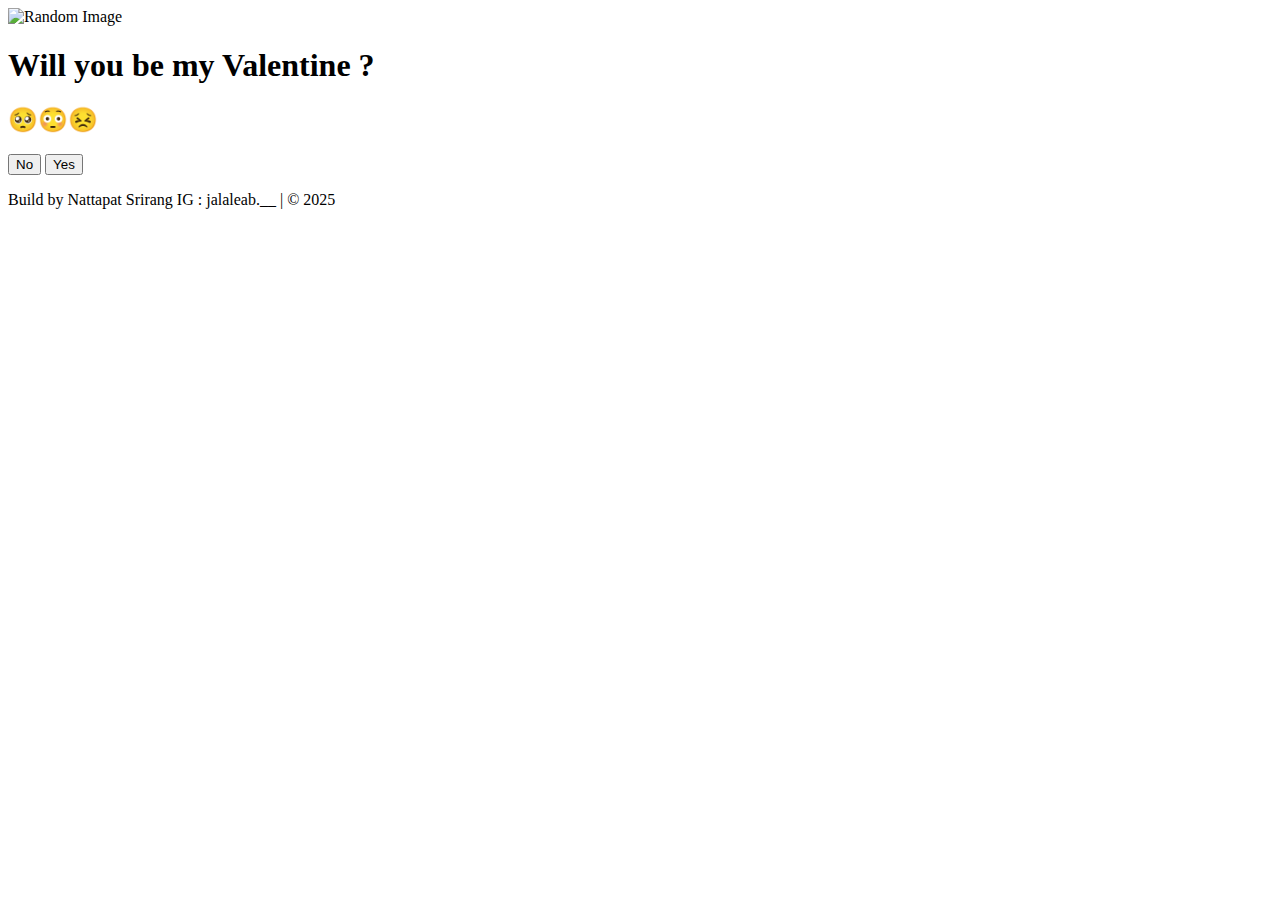
==== main.html @ 28d9009b "Update and rename gif.html to main.html" ====
<!DOCTYPE html>
<html lang="th">

<head>
    <meta charset="UTF-8">
    <meta name="viewport" content="width=device-width, initial-scale=1.0">
    <title>Valenthong Valentine</title>
    <link rel="preconnect" href="https://fonts.googleapis.com">
    <link rel="preconnect" href="https://fonts.gstatic.com" crossorigin>
    <link href="https://fonts.googleapis.com/css2?family=Noto+Sans+Thai:wght@100..900&display=swap" rel="stylesheet">
    <link href="https://fonts.googleapis.com/css2?family=Oswald:wght@700&family=Quicksand:wght@300..700&display=swap"
        rel="stylesheet">
    <link rel="apple-touch-icon" sizes="180x180" href="img/apple-touch-icon.png">
    <link rel="icon" type="image/png" sizes="32x32" href="img/favicon-32x32.png">
    <link rel="icon" type="image/png" sizes="16x16" href="img/favicon-16x16.png">
    <link rel="manifest" href="img/site.webmanifest">
    <link rel="stylesheet" href="style.css">
    <script src="main.js" defer></script>
</head>

<body>

    <div class="glass-container">
        <img id="randomImage" src="" alt="Random Image">
        <h1>Will you be my Valentine ?</h1>
        <h2>🥺😳😣</h2>
        <div class="button-container">
            <button class="glass-button glass-button-white glass-button-animate" id="button1">No</button>
            <a href="gif2.html" class="link"><button class="glass-button glass-button-white glass-button-animate"
                    id="button2">Yes</button></a>
        </div>
    </div>

    <footer>
        <p>Build by Nattapat Srirang IG : jalaleab.__ | © 2025</p>
    </footer>

</body>

</html>
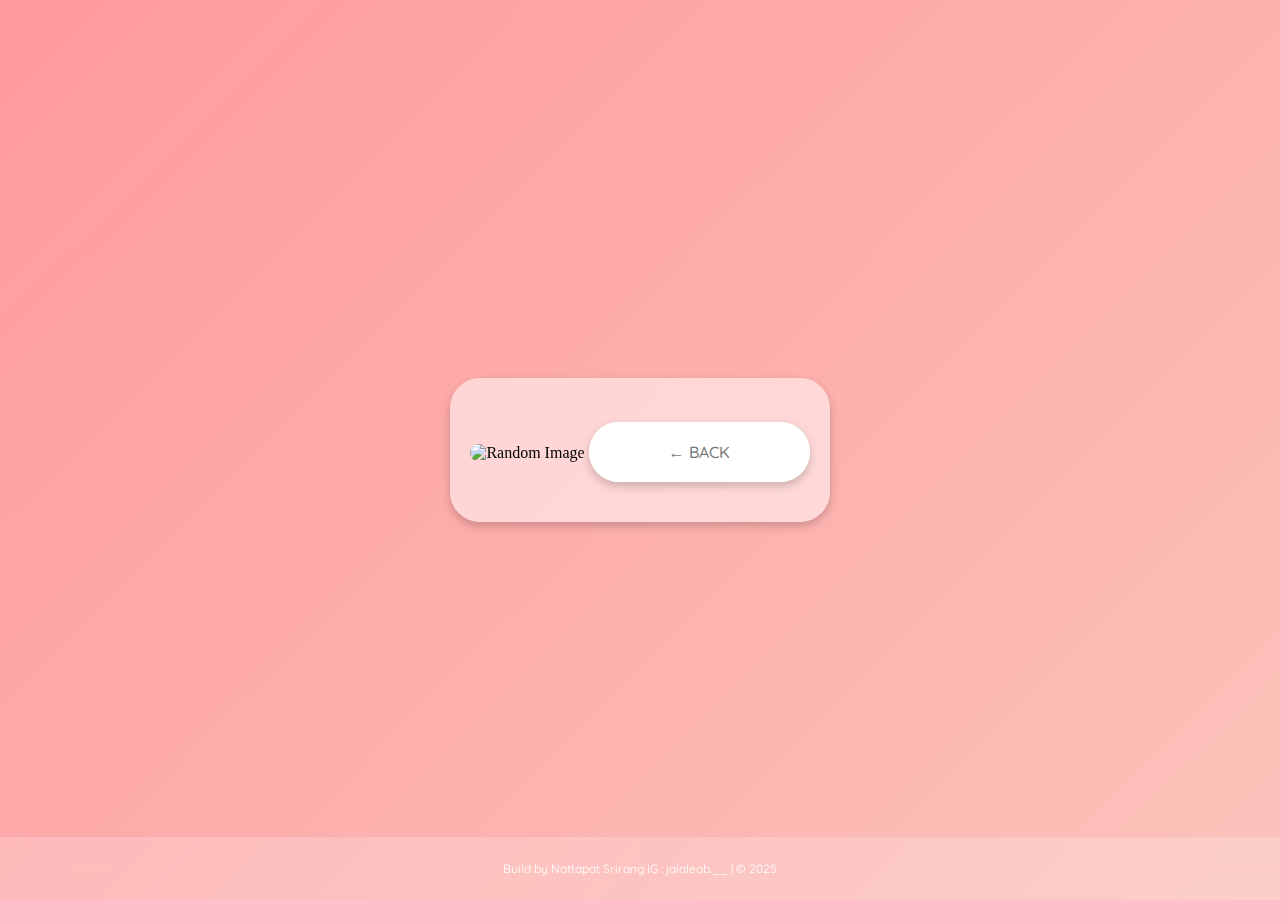
==== commit fc487f67: "Rename main2.html to main.html" ====
--- a/main.html
+++ b/main.html
@@ -19,22 +19,20 @@
 </head>
 
 <body>
+    <div class="glass-container">
+        <h1 id="randomText"></h1>
+        <img id="randomImage" src="" alt="Random Image">
+        <div class="button-container">
+            <a href="index.html" class="link"><button class="glass-button glass-button-white glass-button-animate"
+                    id="button2">
+                    ← BACK </button></a>
+        </div>
 
-    <div class="glass-container">
-        <img id="randomImage" src="" alt="Random Image">
-        <h1>Will you be my Valentine ?</h1>
-        <h2>🥺😳😣</h2>
-        <div class="button-container">
-            <button class="glass-button glass-button-white glass-button-animate" id="button1">No</button>
-            <a href="gif2.html" class="link"><button class="glass-button glass-button-white glass-button-animate"
-                    id="button2">Yes</button></a>
-        </div>
     </div>
 
     <footer>
         <p>Build by Nattapat Srirang IG : jalaleab.__ | © 2025</p>
     </footer>
-
 </body>
 
 </html>
--- a/style.css
+++ b/style.css
@@ -0,0 +1,246 @@
+body {
+    height: 100vh;
+    margin: 0;
+    display: flex;
+    align-items: center;
+    justify-content: center;
+    background: linear-gradient(135deg, #ff9a9e, #fad0c4, #a18cd1, #fad0c4);
+    background-size: 400% 400%;
+    animation: gradientBG 10s ease infinite;
+}
+
+@keyframes gradientBG {
+    0% {
+        background-position: 0% 50%;
+    }
+
+    50% {
+        background-position: 100% 50%;
+    }
+
+    100% {
+        background-position: 0% 50%;
+    }
+}
+
+.glass-container {
+    background: rgb(255, 255, 255, 0.5);
+    border-radius: 30px;
+    padding: 20px 20px;
+    backdrop-filter: blur(10px);
+    -webkit-backdrop-filter: blur(10px);
+    box-shadow: 0 4px 10px rgba(0, 0, 0, 0.2);
+    text-align: center;
+}
+
+.glass-container img {
+    max-width: 50%;
+    height: auto;
+    border-radius: 15px;
+    margin-top: 25px;
+    margin-bottom: 15px;
+}
+
+h1 {
+    color: rgb(0, 0, 0);
+    font-family: "Quicksand", sans-serif;
+    font-optical-sizing: auto;
+    font-weight: bold;
+    font-style: normal;
+    font-variation-settings: "wdth" 100;
+    background: linear-gradient(45deg, #ff0099, #ff55a4, #ff4f4f, #ff0000, #ff4f4f, #ff55a4);
+    background-size: 200% 200%;
+    -webkit-background-clip: text;
+    -webkit-text-fill-color: transparent;
+    animation: gradient-move 4s infinite linear;
+}
+
+@keyframes gradient-move {
+    0% {
+        background-position: 100% 50%;
+    }
+
+    100% {
+        background-position: -100% 50%;
+    }
+}
+
+h2 {
+    font-family: "Quicksand", sans-serif;
+    font-optical-sizing: auto;
+    font-weight: bold;
+    font-style: normal;
+    font-variation-settings: "wdth" 100;
+    margin-bottom: 20px;
+
+}
+
+.button-container {
+    display: contents;
+    flex-direction: column;
+    gap: 20px;
+    align-items: center;
+    justify-content: center;
+    width: 100%;
+}
+
+.glass-button {
+    background: rgba(255, 255, 255, 0.2);
+    border: none;
+    padding: 20px 80px;
+    margin-bottom: 20px;
+    color: white;
+    background-color: #ffffff;
+    border-radius: 30px;
+    backdrop-filter: blur(10px);
+    -webkit-backdrop-filter: blur(10px);
+    box-shadow: 0 4px 10px rgba(0, 0, 0, 0.2);
+    cursor: pointer;
+    transition: 0.3s;
+    transition: background-color 1s;
+    font-family: "Quicksand", sans-serif;
+    font-optical-sizing: auto;
+    font-weight: 500;
+    font-style: normal;
+    font-variation-settings: "wdth" 100;
+    font-size: 16px;
+
+}
+
+.glass-button:link,
+.glass-button:visited {
+    text-transform: uppercase;
+    text-decoration: none;
+    padding: 15px 40px;
+    display: inline-block;
+    border-radius: 30px;
+    transition: all .2s;
+    position: absolute;
+}
+
+.glass-button:hover {
+    transform: translateY(-3px);
+    box-shadow: 0 10px 20px rgba(0, 0, 0, 0.2);
+}
+
+.glass-button:active {
+    transform: translateY(-1px);
+    box-shadow: 0 5px 10px rgba(0, 0, 0, 0.2);
+}
+
+.glass-button-white {
+    background-color: #fff;
+    color: #777;
+}
+
+.glass-button::after {
+    content: "";
+    display: inline-block;
+    height: 100%;
+    width: 100%;
+    border-radius: 30px;
+    position: absolute;
+    top: 0;
+    left: 0;
+    z-index: -1;
+    transition: all .4s;
+}
+
+.glass-button-white::after {
+    background-color: #fff;
+}
+
+.glass-button:hover::after {
+    transform: scaleX(1.4) scaleY(1.6);
+    opacity: 0;
+}
+
+.glass-button-animate {
+    animation: moveInBottom 5s ease-out;
+    animation-fill-mode: backwards;
+}
+
+@keyframes moveInBottom {
+    0% {
+        opacity: 0;
+        transform: translateY(30px);
+    }
+
+    100% {
+        opacity: 1;
+        transform: translateY(0px);
+    }
+}
+
+
+@media (min-width: 601px) and (max-width: 1024px) {
+    h1 {
+        font-size: 42px;
+        margin-bottom: -10px;
+    }
+
+    h2 {
+        font-size: 42px;
+        margin-bottom: 30px;
+    }
+
+    .glass-container {
+        width: 80%;
+        padding: 15px;
+        display: flex;
+        flex-direction: column;
+        align-items: center;
+        justify-content: center;
+    }
+
+    .image-container {
+        margin-bottom: 20px; 
+    }
+
+    .button-container {
+        display: flex;
+        flex-direction: column;
+        align-items: center;
+        justify-content: center;
+        width: 100%;
+    }
+
+    footer {
+        font-size: 100px;
+        padding: 32px;
+    }
+}
+
+@media (max-width: 600px) {
+    .glass-container {
+        width: 80%;
+        padding: 15px;
+    }
+
+    .glass-button {
+        max-width: 80%;
+        padding: 15px 60px;
+        font-size: 16px;
+        display: inline-flex;
+        align-items: center;
+        justify-content: center;
+        text-align: center;
+        white-space: nowrap;
+    }
+
+}
+
+
+
+footer {
+    text-align: center;
+    padding: 12px;
+    background: rgba(255, 255, 255, 0.2);
+    backdrop-filter: blur(10px);
+    color: #fff;
+    font-family: "Quicksand", sans-serif;
+    font-size: 12px;
+    position: fixed;
+    bottom: 0;
+    width: 100%;
+}
